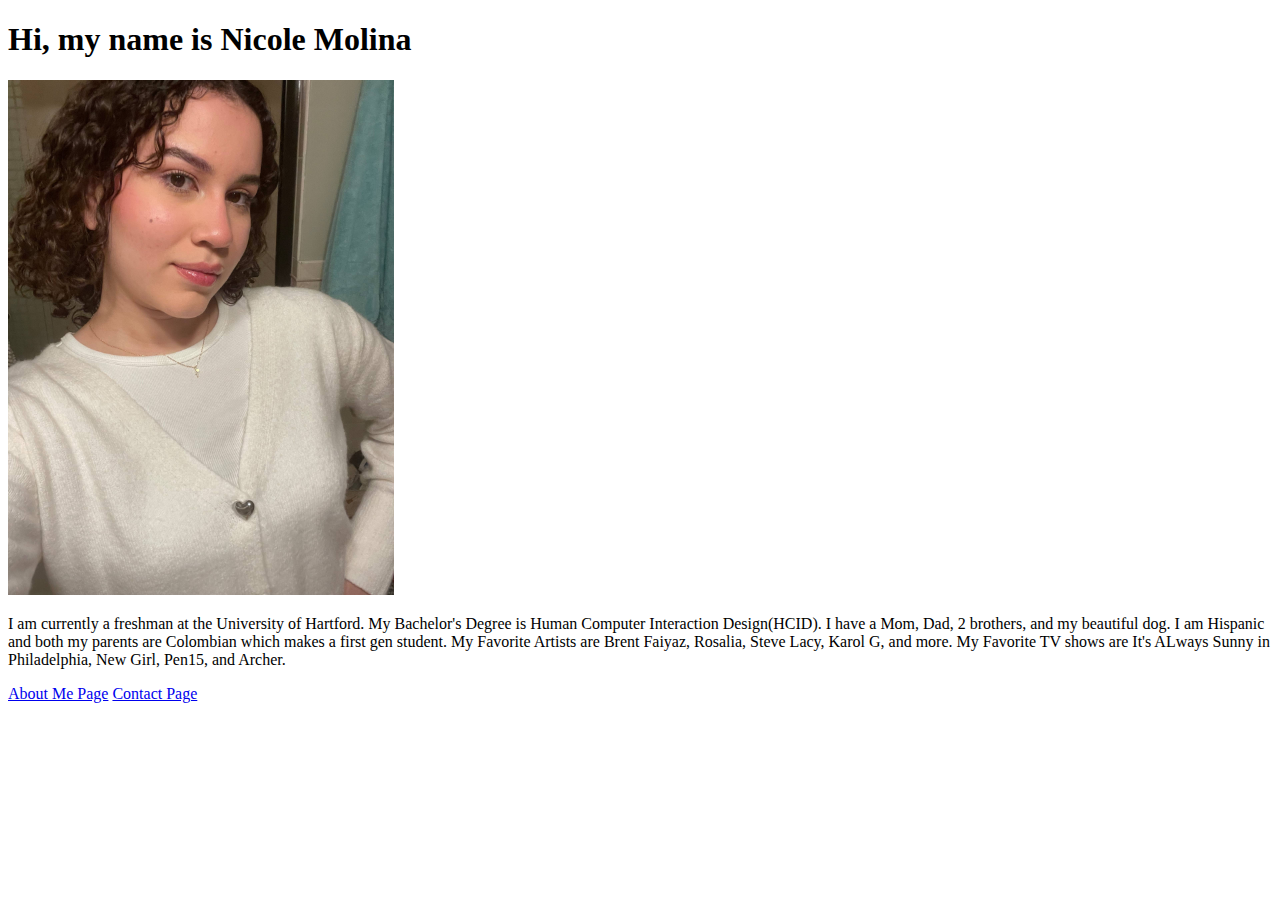
==== index.html @ f2b06d1a "switched my image from index to about" ====
<!DOCTYPE html>
<html lang="en">
<head>
  <meta charset="UTF-8">
  <meta name="viewport" content="width=device-width, initial-scale=1.0">
  <title>Document</title>
</head>
<body>
  <h1>Hi, my name is Nicole Molina</h1>
  <img src="img/IMG_7657 (2).jpg"alt = "Picture of me!" height="515" width="386">
  <p>I am currently a freshman at the University of Hartford. My Bachelor's Degree is Human Computer Interaction Design(HCID).
      I have a Mom, Dad, 2 brothers, and my beautiful dog. I am Hispanic and both my parents are Colombian which makes a first gen student.
      My Favorite Artists are Brent Faiyaz, Rosalia, Steve Lacy, Karol G, and more. My Favorite TV shows are It's ALways Sunny in Philadelphia, New Girl, Pen15, and Archer. </p>
  <a href="about.html">About Me Page</a>
  <a href="contact.html">Contact Page</a>
</body>
</html>
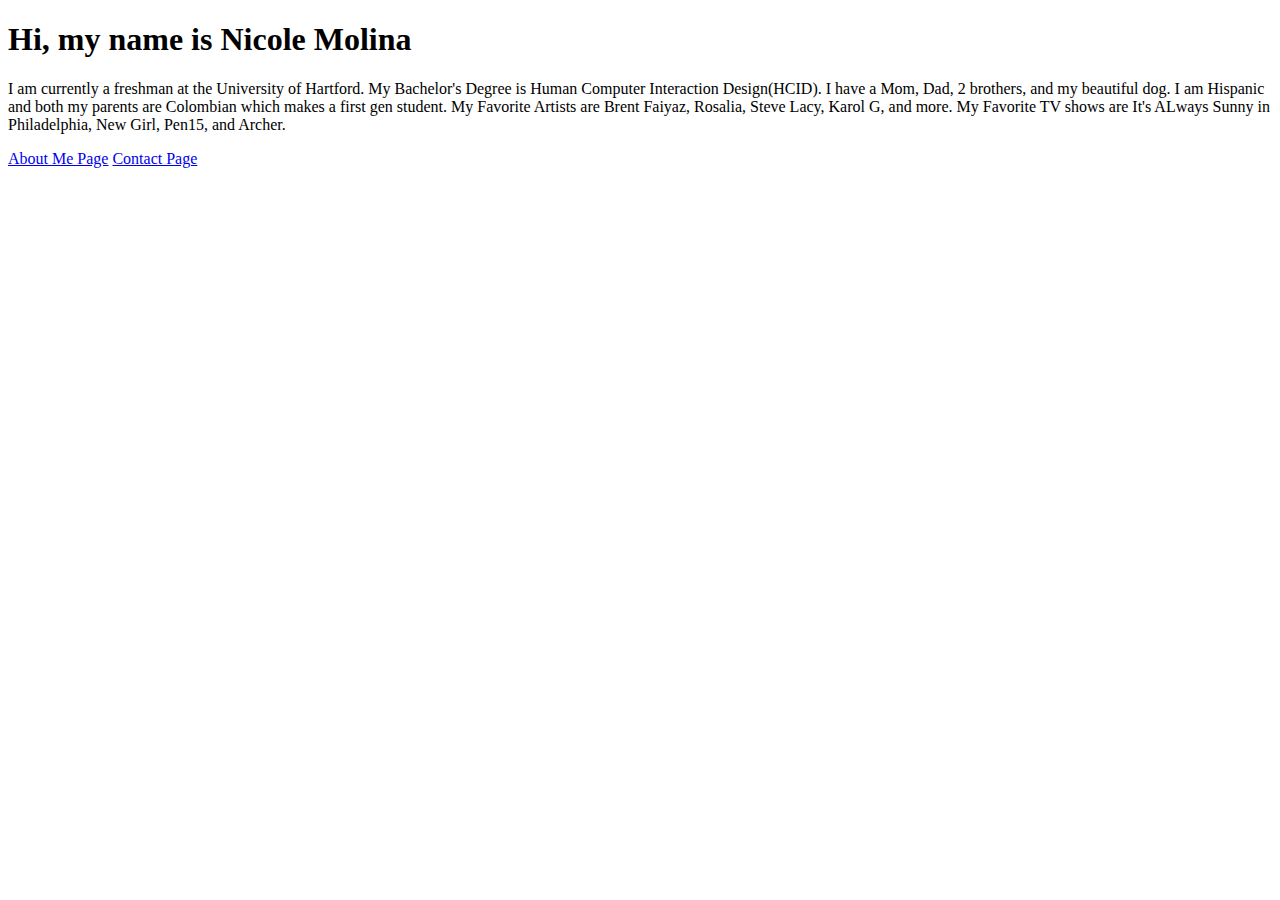
==== commit 075848af: "added css elements" ====
--- a/index.html
+++ b/index.html
@@ -7,7 +7,6 @@
 </head>
 <body>
   <h1>Hi, my name is Nicole Molina</h1>
-  <img src="img/IMG_7657 (2).jpg"alt = "Picture of me!" height="515" width="386">
   <p>I am currently a freshman at the University of Hartford. My Bachelor's Degree is Human Computer Interaction Design(HCID).
       I have a Mom, Dad, 2 brothers, and my beautiful dog. I am Hispanic and both my parents are Colombian which makes a first gen student.
       My Favorite Artists are Brent Faiyaz, Rosalia, Steve Lacy, Karol G, and more. My Favorite TV shows are It's ALways Sunny in Philadelphia, New Girl, Pen15, and Archer. </p>
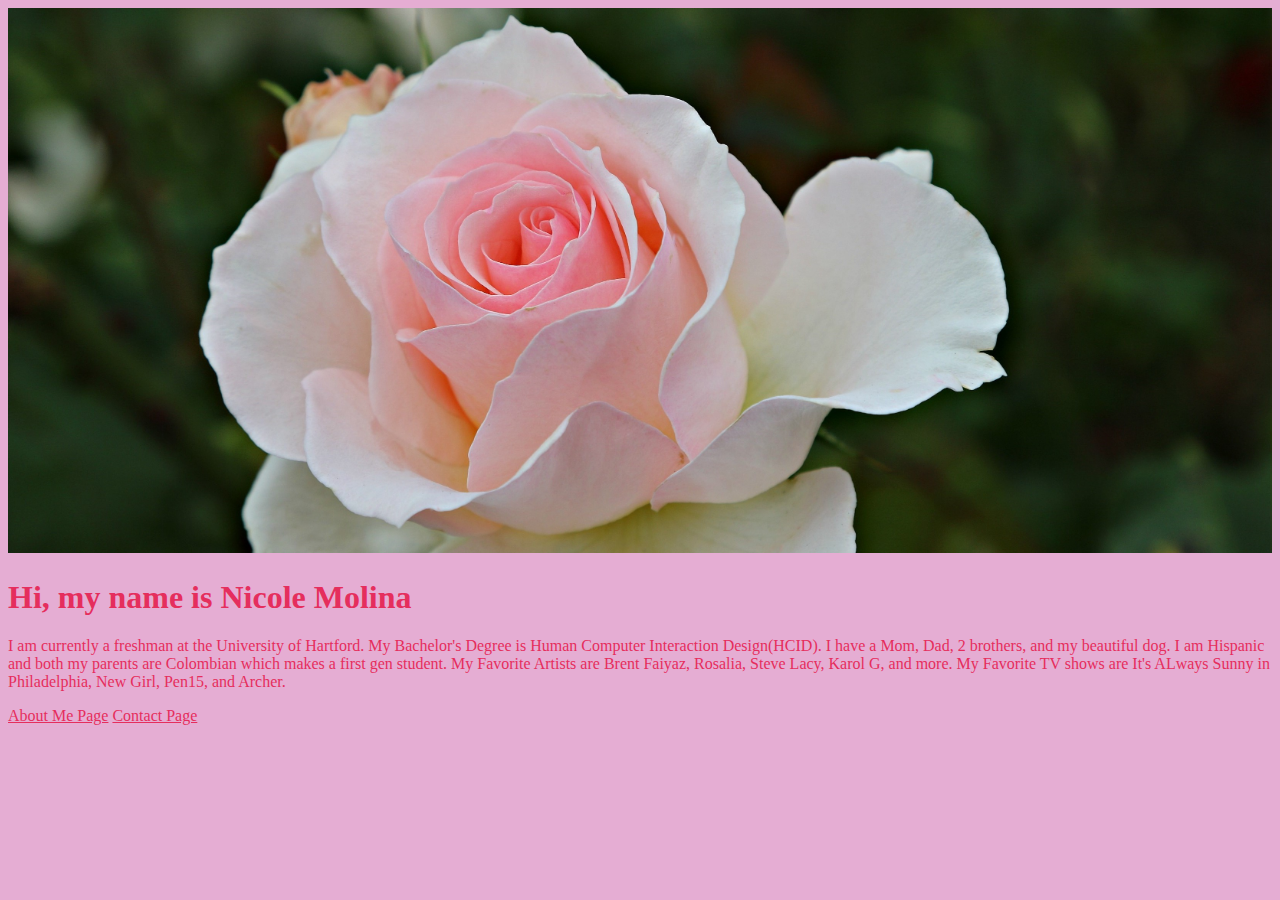
==== commit de1b8587: "added hero image to my index page" ====
--- a/index.html
+++ b/index.html
@@ -4,8 +4,10 @@
   <meta charset="UTF-8">
   <meta name="viewport" content="width=device-width, initial-scale=1.0">
   <title>Document</title>
+  <link rel="stylesheet" href="css/style.css">
 </head>
 <body>
+  <img src="img/hero-image.jpg" alt="Hero-Image" class="hero-image">
   <h1>Hi, my name is Nicole Molina</h1>
   <p>I am currently a freshman at the University of Hartford. My Bachelor's Degree is Human Computer Interaction Design(HCID).
       I have a Mom, Dad, 2 brothers, and my beautiful dog. I am Hispanic and both my parents are Colombian which makes a first gen student.
--- a/css/style.css
+++ b/css/style.css
@@ -0,0 +1,17 @@
+body {
+  background-color:#E5ADD3;
+}
+h1{
+  color:#E52E5D;
+}
+p{
+  color:#E52E5D;
+}
+a{
+  color:#E52E5D;
+}
+.hero-image{
+  width:100%;
+  height:auto;
+}
+
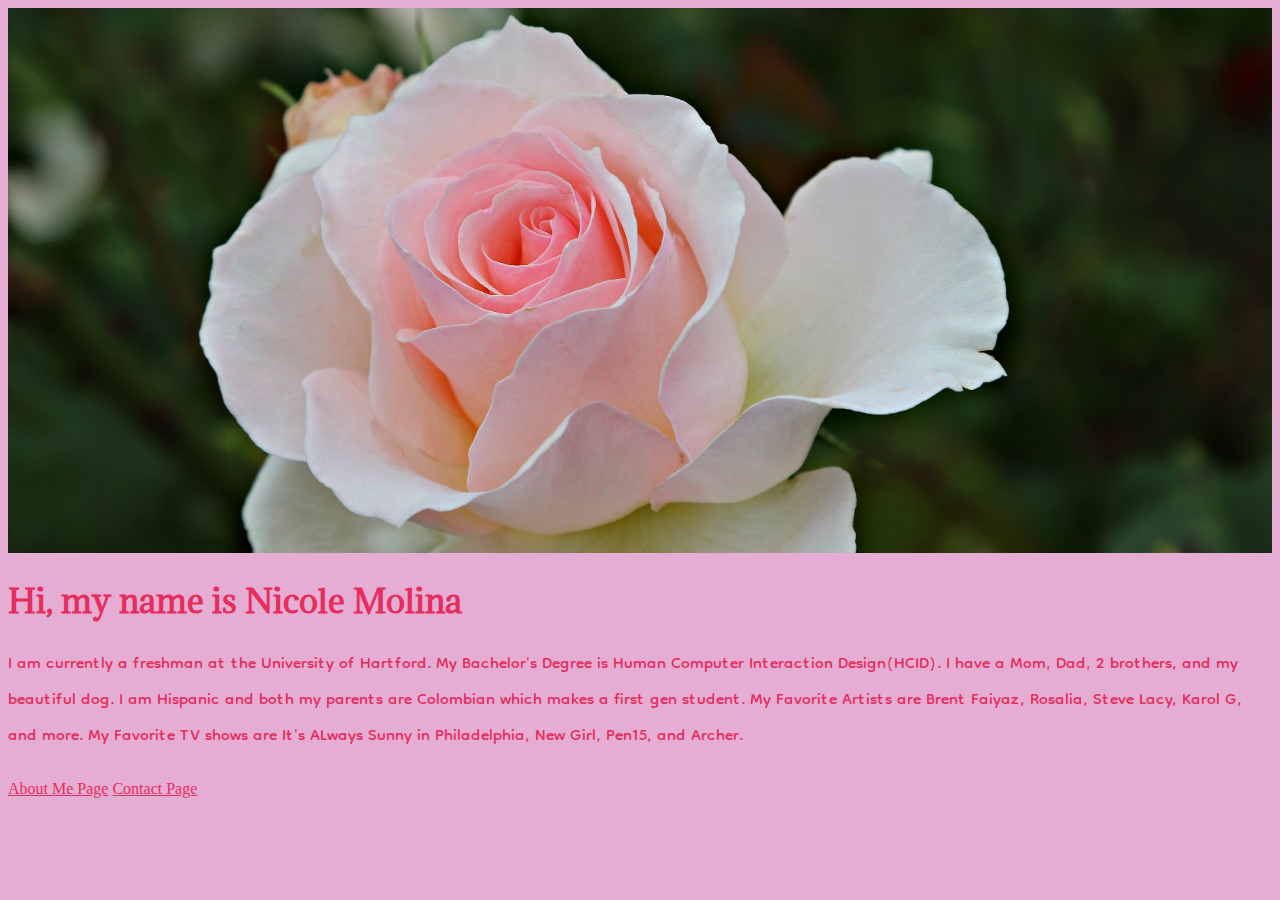
==== commit 6bc210f0: "redoing the typeface to show its from google" ====
--- a/index.html
+++ b/index.html
@@ -5,6 +5,15 @@
   <meta name="viewport" content="width=device-width, initial-scale=1.0">
   <title>Document</title>
   <link rel="stylesheet" href="css/style.css">
+  <link rel="preconnect" href="https://fonts.googleapis.com">
+  <link rel="preconnect" href="https://fonts.gstatic.com" crossorigin>
+  <link href="https://fonts.googleapis.com/css2?family=Adamina&family=Dongle&family=Madimi+One&family=Pathway+Gothic+One&family=RocknRoll+One&family=Wire+One&display=swap" rel="stylesheet">
+  <link rel="preconnect" href="https://fonts.googleapis.com">
+  <link rel="preconnect" href="https://fonts.gstatic.com" crossorigin>
+  <link href="https://fonts.googleapis.com/css2?family=Adamina&family=Dongle&family=Madimi+One&family=Pathway+Gothic+One&family=RocknRoll+One&family=Wire+One&display=swap" rel="stylesheet">
+  <link rel="preconnect" href="https://fonts.googleapis.com">
+  <link rel="preconnect" href="https://fonts.gstatic.com" crossorigin>
+  <link href="https://fonts.googleapis.com/css2?family=Adamina&family=Dongle&family=Madimi+One&family=Pathway+Gothic+One&family=RocknRoll+One&family=Wire+One&display=swap" rel="stylesheet">
 </head>
 <body>
   <img src="img/hero-image.jpg" alt="Hero-Image" class="hero-image">
--- a/css/style.css
+++ b/css/style.css
@@ -6,6 +6,8 @@
 }
 p{
   color:#E52E5D;
+font-family: "Dongle", sans-serif;
+font-size:25px ;
 }
 a{
   color:#E52E5D;
@@ -14,4 +16,7 @@
   width:100%;
   height:auto;
 }
+h1 {
+  font-family: 'Adamina', serif;
 
+}
